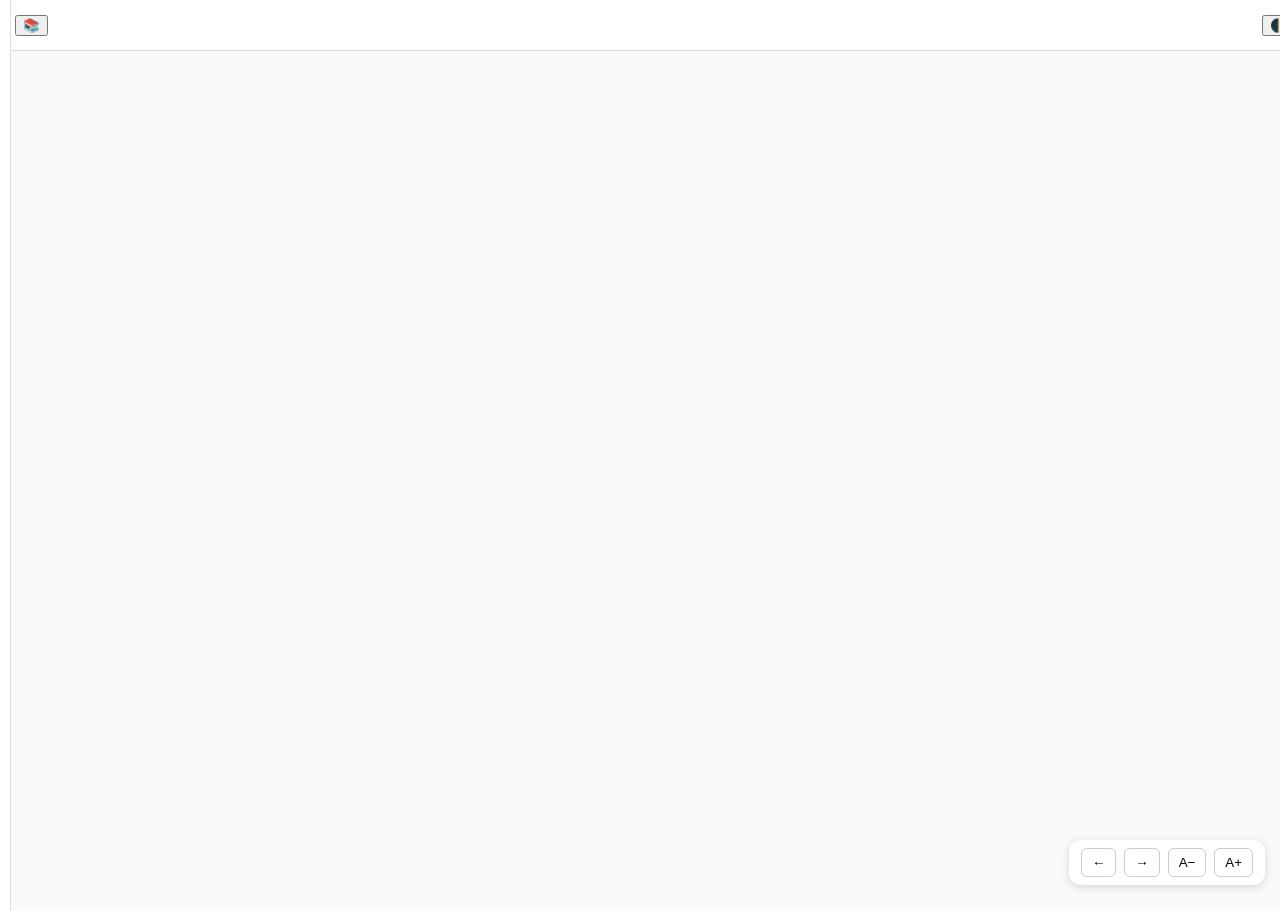
==== reader.html @ 8defcc55 "Add files via upload" ====
<!DOCTYPE html>
<html lang="en">
<head>
    <meta charset="UTF-8" />
    <title>Reader</title>
    <link rel="stylesheet" href="style.css">

    <script src="js/jszip.min.js"></script>
    <script src="js/epub.min.js"></script>

    <style>
        /* =============== Layout =============== */
        body.reader-body {
            margin: 0;
            background: var(--bg);
            color: var(--text);
            transition: 0.3s ease;
        }

        #topbar {
            position: fixed;
            top: 0;
            left: 0;
            right: 0;
            height: 50px;
            background: var(--bar);
            display: flex;
            align-items: center;
            padding: 0 15px;
            justify-content: space-between;
            border-bottom: 1px solid #ddd;
            z-index: 20;
        }

        #viewer {
            margin-top: 55px;
        }

        #tocPanel {
            position: fixed;
            left: -260px;
            top: 0;
            width: 250px;
            height: 100vh;
            background: #ffffff;
            border-right: 1px solid #ddd;
            overflow-y: auto;
            padding: 10px;
            transition: 0.3s ease;
            z-index: 30;
        }

        #tocPanel.open {
            left: 0;
        }

        #progressBar {
            height: 4px;
            background: #3b82f6;
            width: 0%;
            transition: width 0.2s ease;
        }

        /* Themes */
        :root {
            --bg: #fafafa;
            --text: #000;
            --bar: #ffffff;
        }

        body.dark {
            --bg: #1f1f1f;
            --text: #f5f5f5;
            --bar: #2a2a2a;
        }

        body.sepia {
            --bg: #f4ecd8;
            --text: #5b4636;
            --bar: #e6dbc7;
        }

        /* Controls */
        #controls {
            position: fixed;
            bottom: 15px;
            right: 15px;
            background: var(--bar);
            padding: 8px 12px;
            border-radius: 12px;
            box-shadow: 0 2px 10px rgba(0,0,0,0.15);
            display: flex;
            gap: 8px;
            z-index: 40;
        }

        .ctrl-btn {
            padding: 6px 10px;
            border-radius: 6px;
            border: 1px solid #ccc;
            cursor: pointer;
            background: #fff;
        }
    </style>

</head>

<body class="reader-body">

<div id="topbar">
    <button id="menuBtn">📚</button>
    <div id="book-title"></div>
    <button id="themeBtn">🌓</button>
</div>

<div id="progressBar"></div>

<div id="tocPanel"></div>

<div id="viewer"></div>

<div id="controls">
    <button id="prevBtn" class="ctrl-btn">←</button>
    <button id="nextBtn" class="ctrl-btn">→</button>
    <button id="fontMinus" class="ctrl-btn">A−</button>
    <button id="fontPlus" class="ctrl-btn">A+</button>
</div>

<script>
const params = new URLSearchParams(window.location.search);
const file = params.get("file");
const fileUrl = "books/" + file;

// ---- Save Keys ----
const keyPos = "reading-position-" + file;
const keyFont = "font-size-" + file;
const keyTheme = "theme-reader";

// ---- Init EPUB ----
const book = ePub(fileUrl);
const rendition = book.renderTo("viewer", {
    width: "100%",
    height: "100vh",
    flow: "paginated",
});

// ---- Load saved position ----
const saved = localStorage.getItem(keyPos);
saved ? rendition.display(saved) : rendition.display();

// ---- Load font size ----
let fontSize = localStorage.getItem(keyFont) || "100%";
rendition.themes.default({ "body": { "font-size": fontSize }});

// ---- Load theme ----
const savedTheme = localStorage.getItem(keyTheme);
if (savedTheme) document.body.className = savedTheme;

// ---- Set Title ----
book.loaded.metadata.then(meta => {
    document.getElementById("book-title").innerText = meta.title || file;
});

// ---- Save Position ----
rendition.on("relocated", loc => {
    localStorage.setItem(keyPos, loc.start.cfi);

    // progress %
    let progress = book.locations.percentageFromCfi(loc.start.cfi);
    document.getElementById("progressBar").style.width = (progress * 100) + "%";
});

// ---- Generate TOC ----
book.loaded.navigation.then(nav => {
    let toc = nav.toc;
    let tocDiv = document.getElementById("tocPanel");

    toc.forEach(ch => {
        let item = document.createElement("div");
        item.innerText = ch.label;
        item.style.padding = "8px 5px";
        item.style.cursor = "pointer";
        item.onclick = () => {
            rendition.display(ch.href);
            tocDiv.classList.remove("open");
        };
        tocDiv.appendChild(item);
    });
});

// ---- Controls ----
document.getElementById("prevBtn").onclick = () => rendition.prev();
document.getElementById("nextBtn").onclick = () => rendition.next();

document.getElementById("fontPlus").onclick = () => {
    let size = parseInt(fontSize);
    size += 10;
    fontSize = size + "%";
    rendition.themes.default({ "body": { "font-size": fontSize }});
    localStorage.setItem(keyFont, fontSize);
};

document.getElementById("fontMinus").onclick = () => {
    let size = parseInt(fontSize);
    size = Math.max(60, size - 10);
    fontSize = size + "%";
    rendition.themes.default({ "body": { "font-size": fontSize }});
    localStorage.setItem(keyFont, fontSize);
};

// ---- Theme Switch ----
document.getElementById("themeBtn").onclick = () => {
    if (document.body.classList.contains("dark")) {
        document.body.classList.remove("dark");
        document.body.classList.add("sepia");
        localStorage.setItem(keyTheme, "sepia");
    } else if (document.body.classList.contains("sepia")) {
        document.body.classList.remove("sepia");
        localStorage.setItem(keyTheme, "");
    } else {
        document.body.classList.add("dark");
        localStorage.setItem(keyTheme, "dark");
    }
};

// ---- TOC open/close ----
document.getElementById("menuBtn").onclick = () => {
    document.getElementById("tocPanel").classList.toggle("open");
};
</script>

</body>
</html>
---- style.css ----
/* === GLOBAL === */
body {
    font-family: "Inter", "Segoe UI", sans-serif;
    margin: 0;
    padding: 0;
    background: #f5f5f7;
    color: #333;
    transition: background 0.3s, color 0.3s;
}

.dark {
    background: #1c1c1e !important;
    color: #e5e5ea !important;
}

/* ========= HOME PAGE HEADER ========= */
.home-header {
    max-width: 1100px;
    margin: 25px auto 10px;
    display: flex;
    justify-content: space-between;
    align-items: center;
    padding: 0 20px;
}

.home-header h1 {
    font-size: 32px;
    font-weight: 700;
    display: flex;
    align-items: center;
    gap: 10px;
}

.header-tools {
    display: flex;
    gap: 12px;
    align-items: center;
}

/* Search box */
.search-box {
    padding: 8px 12px;
    font-size: 14px;
    border-radius: 8px;
    border: 1px solid #ccc;
    width: 180px;
}

.dark .search-box {
    background: #2c2c2e;
    border-color: #444;
    color: #e5e5ea;
}

/* Filter dropdown */
.filter-select {
    padding: 8px;
    border-radius: 8px;
    border: 1px solid #ccc;
}

.dark .filter-select {
    background: #2c2c2e;
    border-color: #444;
    color: #e5e5ea;
}

#themeToggle {
    background: none;
    border: none;
    font-size: 20px;
    cursor: pointer;
}


/* ========== BOOKSHELF GRID ========== */
.book-grid {
    max-width: 1100px;
    margin: auto;
    padding: 20px;
    display: grid;
    grid-template-columns: repeat(auto-fill, minmax(170px, 1fr));
    gap: 28px;
}


/* ========== BOOK CARD V2 (COVER FULL) ========== */
.book-card-2 {
    background: white;
    border-radius: 14px;
    overflow: hidden;
    box-shadow: 0 4px 15px rgba(0,0,0,0.08);
    transition: 0.25s;
    padding-bottom: 12px;
    cursor: pointer;
}

.dark .book-card-2 {
    background: #2c2c2e;
    box-shadow: 0 0 10px rgba(255,255,255,0.05);
}

.book-card-2:hover {
    transform: translateY(-6px);
}

/* Book cover image */
.book-cover-2 img {
    width: 100%;
    height: 220px;
    object-fit: cover;
    border-bottom: 1px solid rgba(0,0,0,0.08);
}

.dark .book-cover-2 img {
    border-bottom: 1px solid rgba(255,255,255,0.1);
}

/* Title */
.book-title-2 {
    font-size: 15px;
    font-weight: 600;
    margin: 10px 12px;
    height: 42px;
    overflow: hidden;
    text-overflow: ellipsis;
    line-height: 1.2;
}

/* Read button */
.read-btn-2 {
    display: block;
    margin: 0 12px;
    padding: 8px 0;
    background: #007aff;
    text-align: center;
    color: white;
    border-radius: 8px;
    text-decoration: none;
    font-size: 14px;
    transition: 0.2s;
}

.read-btn-2:hover {
    background: #0058d6;
}


/* ================= READER PAGE ================= */

/* Topbar */
#topbar {
    position: fixed;
    top: 0;
    left: 0;
    width: 100%;
    height: 48px;
    background: rgba(255,255,255,0.85);
    backdrop-filter: blur(10px);
    display: flex;
    align-items: center;
    justify-content: space-between;
    padding: 0 14px;
    z-index: 1000;
    border-bottom: 1px solid #ddd;
}

.dark #topbar {
    background: rgba(20,20,20,0.7);
    border-bottom: 1px solid #444;
}

#book-title {
    font-weight: 600;
    font-size: 15px;
}

#viewer {
    margin-top: 48px;
    height: calc(100vh - 48px);
    overflow: hidden;
}

/* Back button */
.back-btn {
    padding: 6px 10px;
    background: #007aff;
    color: white;
    border-radius: 6px;
    text-decoration: none;
}

.back-btn:hover {
    background: #0051c6;
}

/* Click navigation areas */
.nav-area {
    position: fixed;
    top: 48px;
    width: 50%;
    height: calc(100vh - 48px);
    z-index: 999;
    cursor: pointer;
}

#prevArea { left: 0; }
#nextArea { right: 0; }

.nav-area:hover {
    background: rgba(0,0,0,0.02);
}

.dark .nav-area:hover {
    background: rgba(255,255,255,0.05);
}
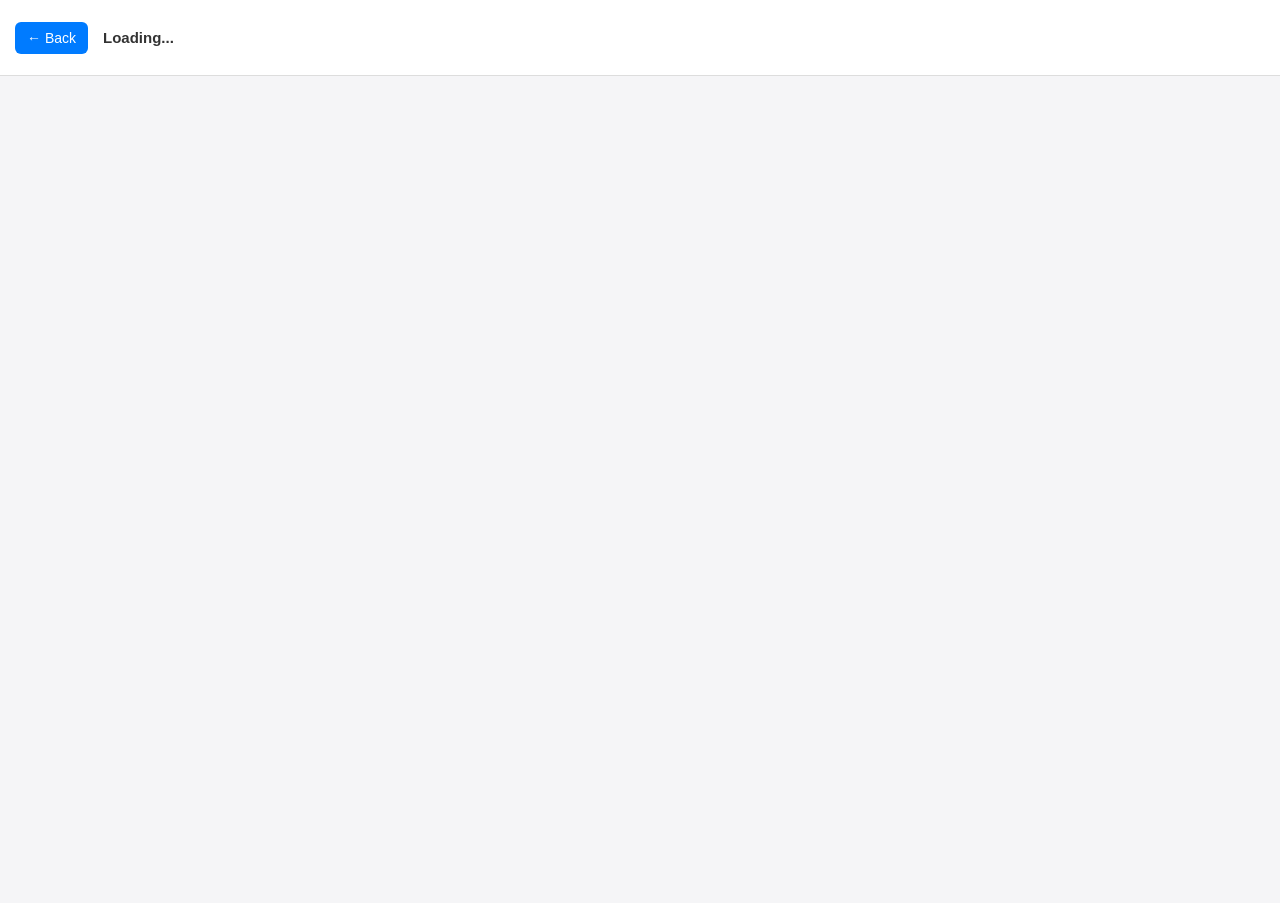
==== commit 606b7083: "Update reader.html" ====
--- a/reader.html
+++ b/reader.html
@@ -1,232 +1,133 @@
 <!DOCTYPE html>
 <html lang="en">
 <head>
-    <meta charset="UTF-8" />
-    <title>Reader</title>
-    <link rel="stylesheet" href="style.css">
+<meta charset="UTF-8">
+<title>EPUB Reader</title>
+<meta name="viewport" content="width=device-width, initial-scale=1.0">
 
-    <script src="js/jszip.min.js"></script>
-    <script src="js/epub.min.js"></script>
+<link rel="stylesheet" href="style.css">
 
-    <style>
-        /* =============== Layout =============== */
-        body.reader-body {
-            margin: 0;
-            background: var(--bg);
-            color: var(--text);
-            transition: 0.3s ease;
-        }
+<!-- EPUB.js -->
+<script src="js/jszip.min.js"></script>
+<script src="js/epub.min.js"></script>
 
-        #topbar {
-            position: fixed;
-            top: 0;
-            left: 0;
-            right: 0;
-            height: 50px;
-            background: var(--bar);
-            display: flex;
-            align-items: center;
-            padding: 0 15px;
-            justify-content: space-between;
-            border-bottom: 1px solid #ddd;
-            z-index: 20;
-        }
+<style>
+/* Reader layout */
+#viewer {
+    width: 100%;
+    height: calc(100vh - 60px);
+    margin-top: 60px;
+    overflow: hidden;
+}
 
-        #viewer {
-            margin-top: 55px;
-        }
+.reader-header {
+    position: fixed;
+    top: 0;
+    left: 0;
+    width: 100%;
+    height: 55px;
+    background: #ffffff;
+    border-bottom: 1px solid #ddd;
+    display: flex;
+    align-items: center;
+    padding: 10px 15px;
+    z-index: 20;
+}
 
-        #tocPanel {
-            position: fixed;
-            left: -260px;
-            top: 0;
-            width: 250px;
-            height: 100vh;
-            background: #ffffff;
-            border-right: 1px solid #ddd;
-            overflow-y: auto;
-            padding: 10px;
-            transition: 0.3s ease;
-            z-index: 30;
-        }
+.reader-header .back-btn {
+    padding: 8px 12px;
+    background: #007bff;
+    color: #fff;
+    border-radius: 6px;
+    text-decoration: none;
+    margin-right: 15px;
+    font-size: 14px;
+}
 
-        #tocPanel.open {
-            left: 0;
-        }
+.reader-header h2 {
+    font-size: 18px;
+    margin: 0;
+    flex: 1;
+}
 
-        #progressBar {
-            height: 4px;
-            background: #3b82f6;
-            width: 0%;
-            transition: width 0.2s ease;
-        }
-
-        /* Themes */
-        :root {
-            --bg: #fafafa;
-            --text: #000;
-            --bar: #ffffff;
-        }
-
-        body.dark {
-            --bg: #1f1f1f;
-            --text: #f5f5f5;
-            --bar: #2a2a2a;
-        }
-
-        body.sepia {
-            --bg: #f4ecd8;
-            --text: #5b4636;
-            --bar: #e6dbc7;
-        }
-
-        /* Controls */
-        #controls {
-            position: fixed;
-            bottom: 15px;
-            right: 15px;
-            background: var(--bar);
-            padding: 8px 12px;
-            border-radius: 12px;
-            box-shadow: 0 2px 10px rgba(0,0,0,0.15);
-            display: flex;
-            gap: 8px;
-            z-index: 40;
-        }
-
-        .ctrl-btn {
-            padding: 6px 10px;
-            border-radius: 6px;
-            border: 1px solid #ccc;
-            cursor: pointer;
-            background: #fff;
-        }
-    </style>
-
+#progressBar {
+    height: 3px;
+    width: 0%;
+    background: #007bff;
+}
+</style>
 </head>
 
-<body class="reader-body">
+<body>
 
-<div id="topbar">
-    <button id="menuBtn">📚</button>
-    <div id="book-title"></div>
-    <button id="themeBtn">🌓</button>
+<!-- HEADER -->
+<div class="reader-header">
+    <a class="back-btn" href="index.html">← Back</a>
+    <h2 id="book-title">Loading...</h2>
 </div>
 
 <div id="progressBar"></div>
 
-<div id="tocPanel"></div>
-
+<!-- VIEWPORT FOR EPUB -->
 <div id="viewer"></div>
 
-<div id="controls">
-    <button id="prevBtn" class="ctrl-btn">←</button>
-    <button id="nextBtn" class="ctrl-btn">→</button>
-    <button id="fontMinus" class="ctrl-btn">A−</button>
-    <button id="fontPlus" class="ctrl-btn">A+</button>
-</div>
+<script>
+// =============== READ EPUB FROM URL PARAM ===============
+const params = new URLSearchParams(window.location.search);
+const fileUrl = params.get("src");
 
-<script>
-const params = new URLSearchParams(window.location.search);
-const file = params.get("file");
-const fileUrl = "books/" + file;
+if (!fileUrl) {
+    alert("Missing 'src' parameter");
+}
 
-// ---- Save Keys ----
-const keyPos = "reading-position-" + file;
-const keyFont = "font-size-" + file;
-const keyTheme = "theme-reader";
+// Extract filename for title
+const fileName = decodeURIComponent(fileUrl.split("/").pop());
+document.getElementById("book-title").textContent = fileName;
 
-// ---- Init EPUB ----
+// Storage key for saving progress
+const saveKey = "pos_" + fileName;
+
+// =============== INIT EPUB BOOK ===============
 const book = ePub(fileUrl);
 const rendition = book.renderTo("viewer", {
     width: "100%",
-    height: "100vh",
-    flow: "paginated",
+    height: "100%",
+    flow: "paginated"
 });
 
-// ---- Load saved position ----
-const saved = localStorage.getItem(keyPos);
-saved ? rendition.display(saved) : rendition.display();
+// Load saved position
+let savedPos = localStorage.getItem(saveKey);
+rendition.display(savedPos || undefined);
 
-// ---- Load font size ----
-let fontSize = localStorage.getItem(keyFont) || "100%";
-rendition.themes.default({ "body": { "font-size": fontSize }});
+// Save reading progress
+rendition.on("relocated", (location) => {
+    localStorage.setItem(saveKey, location.start.cfi);
 
-// ---- Load theme ----
-const savedTheme = localStorage.getItem(keyTheme);
-if (savedTheme) document.body.className = savedTheme;
-
-// ---- Set Title ----
-book.loaded.metadata.then(meta => {
-    document.getElementById("book-title").innerText = meta.title || file;
+    if (book.locations.length) {
+        const percent = book.locations.percentageFromCfi(location.start.cfi);
+        document.getElementById("progressBar").style.width = (percent * 100) + "%";
+    }
 });
 
-// ---- Save Position ----
-rendition.on("relocated", loc => {
-    localStorage.setItem(keyPos, loc.start.cfi);
+// Generate locations for % bar
+book.ready.then(() => book.locations.generate(1500));
 
-    // progress %
-    let progress = book.locations.percentageFromCfi(loc.start.cfi);
-    document.getElementById("progressBar").style.width = (progress * 100) + "%";
+// =============== KEYBOARD NAV (← →) ===============
+document.addEventListener("keydown", (e) => {
+    if (e.key === "ArrowRight") rendition.next();
+    if (e.key === "ArrowLeft") rendition.prev();
 });
 
-// ---- Generate TOC ----
-book.loaded.navigation.then(nav => {
-    let toc = nav.toc;
-    let tocDiv = document.getElementById("tocPanel");
+// =============== CLICK NAV (LEFT / RIGHT SIDE) ===============
+document.getElementById("viewer").addEventListener("click", function (e) {
+    const x = e.clientX;
 
-    toc.forEach(ch => {
-        let item = document.createElement("div");
-        item.innerText = ch.label;
-        item.style.padding = "8px 5px";
-        item.style.cursor = "pointer";
-        item.onclick = () => {
-            rendition.display(ch.href);
-            tocDiv.classList.remove("open");
-        };
-        tocDiv.appendChild(item);
-    });
+    if (x > window.innerWidth * 0.6) {
+        rendition.next();     // Click right → next page
+    } else if (x < window.innerWidth * 0.4) {
+        rendition.prev();     // Click left → prev page
+    }
 });
-
-// ---- Controls ----
-document.getElementById("prevBtn").onclick = () => rendition.prev();
-document.getElementById("nextBtn").onclick = () => rendition.next();
-
-document.getElementById("fontPlus").onclick = () => {
-    let size = parseInt(fontSize);
-    size += 10;
-    fontSize = size + "%";
-    rendition.themes.default({ "body": { "font-size": fontSize }});
-    localStorage.setItem(keyFont, fontSize);
-};
-
-document.getElementById("fontMinus").onclick = () => {
-    let size = parseInt(fontSize);
-    size = Math.max(60, size - 10);
-    fontSize = size + "%";
-    rendition.themes.default({ "body": { "font-size": fontSize }});
-    localStorage.setItem(keyFont, fontSize);
-};
-
-// ---- Theme Switch ----
-document.getElementById("themeBtn").onclick = () => {
-    if (document.body.classList.contains("dark")) {
-        document.body.classList.remove("dark");
-        document.body.classList.add("sepia");
-        localStorage.setItem(keyTheme, "sepia");
-    } else if (document.body.classList.contains("sepia")) {
-        document.body.classList.remove("sepia");
-        localStorage.setItem(keyTheme, "");
-    } else {
-        document.body.classList.add("dark");
-        localStorage.setItem(keyTheme, "dark");
-    }
-};
-
-// ---- TOC open/close ----
-document.getElementById("menuBtn").onclick = () => {
-    document.getElementById("tocPanel").classList.toggle("open");
-};
 </script>
 
 </body>
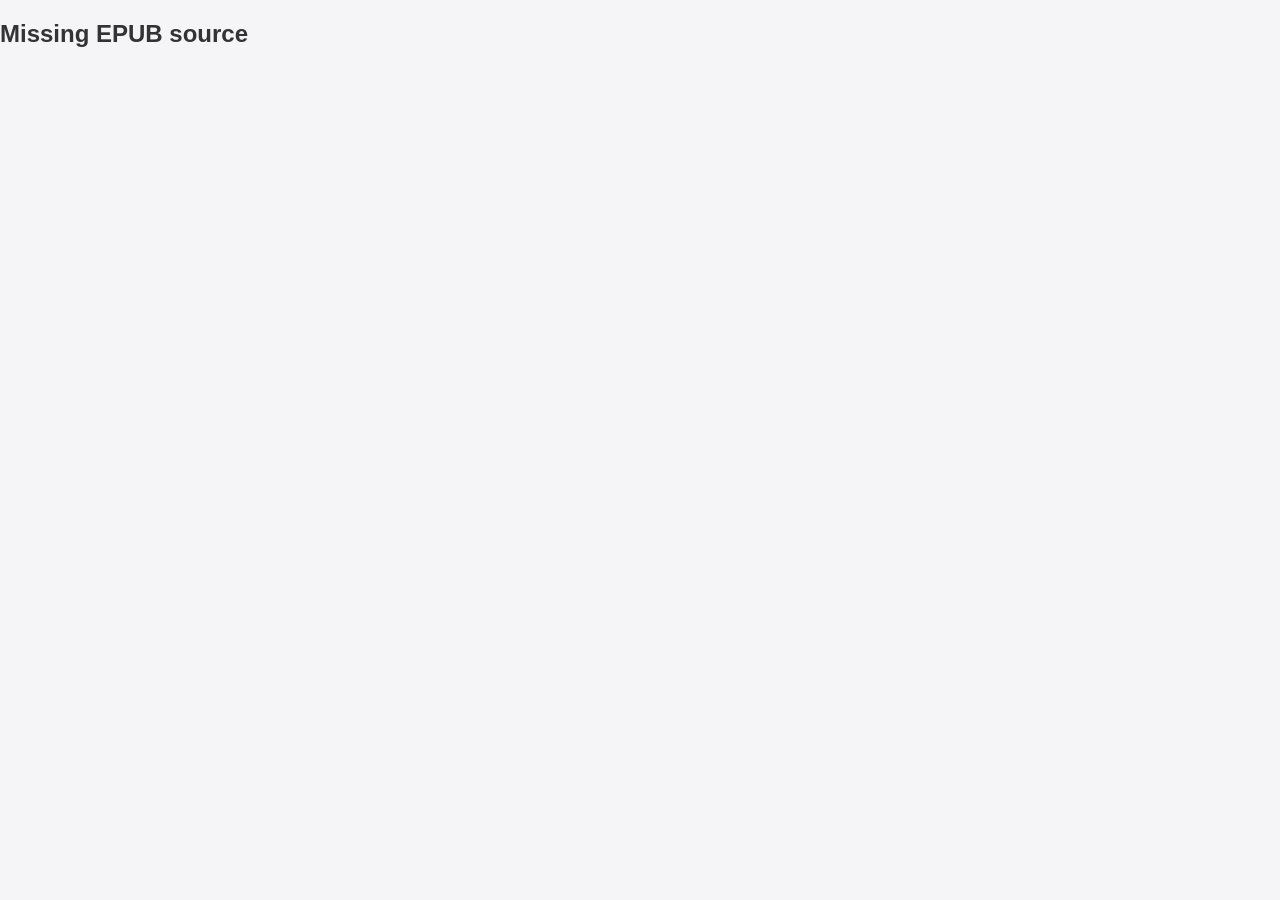
==== commit 5a471aa4: "Update reader.html" ====
--- a/reader.html
+++ b/reader.html
@@ -7,19 +7,16 @@
 
 <link rel="stylesheet" href="style.css">
 
-<!-- EPUB.js -->
 <script src="js/jszip.min.js"></script>
 <script src="js/epub.min.js"></script>
 
 <style>
-/* Reader layout */
-#viewer {
-    width: 100%;
-    height: calc(100vh - 60px);
-    margin-top: 60px;
+body {
+    margin: 0;
     overflow: hidden;
 }
 
+/* Top header */
 .reader-header {
     position: fixed;
     top: 0;
@@ -31,7 +28,7 @@
     display: flex;
     align-items: center;
     padding: 10px 15px;
-    z-index: 20;
+    z-index: 10;
 }
 
 .reader-header .back-btn {
@@ -44,23 +41,44 @@
     font-size: 14px;
 }
 
-.reader-header h2 {
-    font-size: 18px;
-    margin: 0;
-    flex: 1;
-}
-
 #progressBar {
     height: 3px;
     width: 0%;
     background: #007bff;
+    margin-top: 55px;
+}
+
+/* AREA DISPLAY EPUB */
+#viewer {
+    position: fixed;
+    top: 58px;
+    left: 0;
+    width: 100%;
+    height: calc(100vh - 58px);
+    overflow: hidden;
+    background: #fdfdfd;
+}
+
+/* Invisible click zones */
+.nav-area {
+    position: fixed;
+    top: 58px;
+    width: 50%;
+    height: calc(100vh - 58px);
+    z-index: 15;
+}
+
+#prevArea { left: 0; }
+#nextArea { right: 0; }
+
+#prevArea:hover, #nextArea:hover {
+    background: rgba(0,0,0,0.02);
 }
 </style>
 </head>
 
 <body>
 
-<!-- HEADER -->
 <div class="reader-header">
     <a class="back-btn" href="index.html">← Back</a>
     <h2 id="book-title">Loading...</h2>
@@ -68,65 +86,68 @@
 
 <div id="progressBar"></div>
 
-<!-- VIEWPORT FOR EPUB -->
 <div id="viewer"></div>
 
+<div id="prevArea" class="nav-area"></div>
+<div id="nextArea" class="nav-area"></div>
+
 <script>
-// =============== READ EPUB FROM URL PARAM ===============
+/* -------------------------
+   LOAD EPUB SOURCE
+-------------------------- */
 const params = new URLSearchParams(window.location.search);
 const fileUrl = params.get("src");
 
 if (!fileUrl) {
-    alert("Missing 'src' parameter");
+    document.body.innerHTML = "<h2>Missing EPUB source</h2>";
+    throw new Error("Missing src param");
 }
 
-// Extract filename for title
 const fileName = decodeURIComponent(fileUrl.split("/").pop());
 document.getElementById("book-title").textContent = fileName;
 
-// Storage key for saving progress
 const saveKey = "pos_" + fileName;
 
-// =============== INIT EPUB BOOK ===============
+/* -------------------------
+   INIT EPUB
+-------------------------- */
 const book = ePub(fileUrl);
+
 const rendition = book.renderTo("viewer", {
     width: "100%",
     height: "100%",
-    flow: "paginated"
+    spread: "auto",
+    flow: "paginated",
+    allowScriptedContent: true
 });
 
-// Load saved position
-let savedPos = localStorage.getItem(saveKey);
-rendition.display(savedPos || undefined);
+/* Restore last position */
+let saved = localStorage.getItem(saveKey);
+rendition.display(saved || undefined);
 
-// Save reading progress
-rendition.on("relocated", (location) => {
-    localStorage.setItem(saveKey, location.start.cfi);
+/* Save progress */
+rendition.on("relocated", (loc) => {
+    localStorage.setItem(saveKey, loc.start.cfi);
 
     if (book.locations.length) {
-        const percent = book.locations.percentageFromCfi(location.start.cfi);
-        document.getElementById("progressBar").style.width = (percent * 100) + "%";
+        let pct = book.locations.percentageFromCfi(loc.start.cfi);
+        document.getElementById("progressBar").style.width = (pct * 100) + "%";
     }
 });
 
-// Generate locations for % bar
+/* Generate locations */
 book.ready.then(() => book.locations.generate(1500));
 
-// =============== KEYBOARD NAV (← →) ===============
+/* -------------------------
+   PAGE NAVIGATION
+-------------------------- */
+document.getElementById("prevArea").onclick = () => rendition.prev();
+document.getElementById("nextArea").onclick = () => rendition.next();
+
+/* Keyboard arrows */
 document.addEventListener("keydown", (e) => {
     if (e.key === "ArrowRight") rendition.next();
     if (e.key === "ArrowLeft") rendition.prev();
-});
-
-// =============== CLICK NAV (LEFT / RIGHT SIDE) ===============
-document.getElementById("viewer").addEventListener("click", function (e) {
-    const x = e.clientX;
-
-    if (x > window.innerWidth * 0.6) {
-        rendition.next();     // Click right → next page
-    } else if (x < window.innerWidth * 0.4) {
-        rendition.prev();     // Click left → prev page
-    }
 });
 </script>
 
--- a/style.css
+++ b/style.css
@@ -1,11 +1,13 @@
-/* === GLOBAL === */
+/* =========================================================
+   GLOBAL
+========================================================= */
 body {
     font-family: "Inter", "Segoe UI", sans-serif;
     margin: 0;
     padding: 0;
     background: #f5f5f7;
     color: #333;
-    transition: background 0.3s, color 0.3s;
+    transition: background 0.3s ease, color 0.3s ease;
 }
 
 .dark {
@@ -13,7 +15,18 @@
     color: #e5e5ea !important;
 }
 
-/* ========= HOME PAGE HEADER ========= */
+img { user-select: none; }
+
+.loading, .error {
+    text-align: center;
+    padding: 40px;
+    font-size: 18px;
+    opacity: 0.8;
+}
+
+/* =========================================================
+   HOME PAGE HEADER
+========================================================= */
 .home-header {
     max-width: 1100px;
     margin: 25px auto 10px;
@@ -37,7 +50,7 @@
     align-items: center;
 }
 
-/* Search box */
+/* Search */
 .search-box {
     padding: 8px 12px;
     font-size: 14px;
@@ -52,19 +65,6 @@
     color: #e5e5ea;
 }
 
-/* Filter dropdown */
-.filter-select {
-    padding: 8px;
-    border-radius: 8px;
-    border: 1px solid #ccc;
-}
-
-.dark .filter-select {
-    background: #2c2c2e;
-    border-color: #444;
-    color: #e5e5ea;
-}
-
 #themeToggle {
     background: none;
     border: none;
@@ -72,48 +72,51 @@
     cursor: pointer;
 }
 
-
-/* ========== BOOKSHELF GRID ========== */
+/* =========================================================
+   BOOK GRID
+========================================================= */
 .book-grid {
     max-width: 1100px;
     margin: auto;
     padding: 20px;
     display: grid;
-    grid-template-columns: repeat(auto-fill, minmax(170px, 1fr));
+    grid-template-columns: repeat(auto-fill, minmax(172px, 1fr));
     gap: 28px;
 }
 
-
-/* ========== BOOK CARD V2 (COVER FULL) ========== */
+/* =========================================================
+   BOOK CARD (V2)
+========================================================= */
 .book-card-2 {
     background: white;
     border-radius: 14px;
     overflow: hidden;
-    box-shadow: 0 4px 15px rgba(0,0,0,0.08);
-    transition: 0.25s;
+    box-shadow: 0 4px 16px rgba(0,0,0,0.08);
+    transition: transform 0.25s, box-shadow 0.25s;
+    cursor: pointer;
     padding-bottom: 12px;
-    cursor: pointer;
 }
 
 .dark .book-card-2 {
     background: #2c2c2e;
-    box-shadow: 0 0 10px rgba(255,255,255,0.05);
+    box-shadow: 0 0 12px rgba(255,255,255,0.04);
 }
 
 .book-card-2:hover {
     transform: translateY(-6px);
-}
-
-/* Book cover image */
+    box-shadow: 0 10px 20px rgba(0,0,0,0.18);
+}
+
+/* Cover */
 .book-cover-2 img {
     width: 100%;
-    height: 220px;
+    height: 230px;
     object-fit: cover;
     border-bottom: 1px solid rgba(0,0,0,0.08);
 }
 
 .dark .book-cover-2 img {
-    border-bottom: 1px solid rgba(255,255,255,0.1);
+    border-bottom: 1px solid rgba(255,255,255,0.08);
 }
 
 /* Title */
@@ -121,13 +124,13 @@
     font-size: 15px;
     font-weight: 600;
     margin: 10px 12px;
-    height: 42px;
+    height: 44px;
     overflow: hidden;
     text-overflow: ellipsis;
-    line-height: 1.2;
-}
-
-/* Read button */
+    line-height: 1.3;
+}
+
+/* Read Button */
 .read-btn-2 {
     display: block;
     margin: 0 12px;
@@ -138,18 +141,20 @@
     border-radius: 8px;
     text-decoration: none;
     font-size: 14px;
-    transition: 0.2s;
+    transition: 0.15s;
 }
 
 .read-btn-2:hover {
-    background: #0058d6;
-}
-
-
-/* ================= READER PAGE ================= */
-
-/* Topbar */
-#topbar {
+    background: #005fdb;
+}
+
+/* =========================================================
+   READER PAGE
+========================================================= */
+
+/* Top Bar */
+#topbar,
+.reader-header {
     position: fixed;
     top: 0;
     left: 0;
@@ -159,31 +164,27 @@
     backdrop-filter: blur(10px);
     display: flex;
     align-items: center;
-    justify-content: space-between;
     padding: 0 14px;
-    z-index: 1000;
+    z-index: 999;
     border-bottom: 1px solid #ddd;
 }
 
-.dark #topbar {
-    background: rgba(20,20,20,0.7);
-    border-bottom: 1px solid #444;
-}
-
-#book-title {
+.dark #topbar,
+.dark .reader-header {
+    background: rgba(20,20,20,0.8);
+    border-bottom-color: #444;
+}
+
+.reader-header h2 {
+    font-size: 16px;
     font-weight: 600;
-    font-size: 15px;
-}
-
-#viewer {
-    margin-top: 48px;
-    height: calc(100vh - 48px);
-    overflow: hidden;
+    margin: 0;
+    flex: 1;
 }
 
 /* Back button */
 .back-btn {
-    padding: 6px 10px;
+    padding: 7px 12px;
     background: #007aff;
     color: white;
     border-radius: 6px;
@@ -191,16 +192,33 @@
 }
 
 .back-btn:hover {
-    background: #0051c6;
-}
-
-/* Click navigation areas */
+    background: #005fd4;
+}
+
+/* Reader viewport */
+#viewer {
+    margin-top: 55px;
+    height: calc(100vh - 55px);
+    overflow: hidden;
+}
+
+/* Progress bar */
+#progressBar {
+    position: fixed;
+    top: 48px;
+    left: 0;
+    height: 3px;
+    width: 0%;
+    background: #007aff;
+}
+
+/* Click navigation zones */
 .nav-area {
     position: fixed;
-    top: 48px;
+    top: 55px;
     width: 50%;
-    height: calc(100vh - 48px);
-    z-index: 999;
+    height: calc(100vh - 55px);
+    z-index: 50;
     cursor: pointer;
 }
 
@@ -208,9 +226,9 @@
 #nextArea { right: 0; }
 
 .nav-area:hover {
-    background: rgba(0,0,0,0.02);
+    background: rgba(0,0,0,0.03);
 }
 
 .dark .nav-area:hover {
-    background: rgba(255,255,255,0.05);
-}
+    background: rgba(255,255,255,0.04);
+}
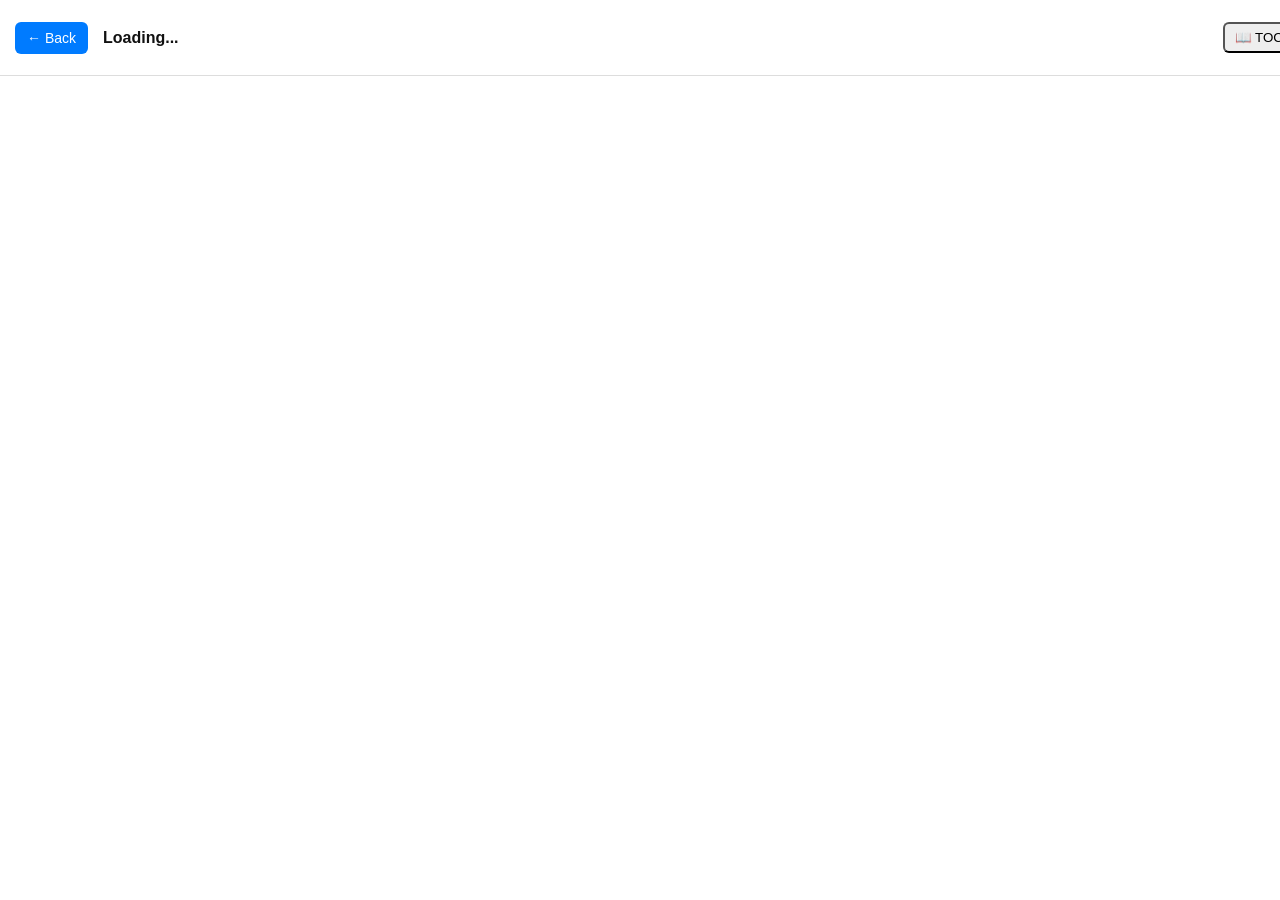
==== commit 4114afba: "Update reader.html" ====
--- a/reader.html
+++ b/reader.html
@@ -11,27 +11,46 @@
 <script src="js/epub.min.js"></script>
 
 <style>
+/* ------------------- THEME ------------------- */
+:root {
+    --bg: #ffffff;
+    --text: #111;
+    --header-bg: #fff;
+    --header-border: #ddd;
+    --nav-hover: rgba(0,0,0,0.04);
+}
+
+body.dark {
+    --bg: #1c1c1e;
+    --text: #e5e5ea;
+    --header-bg: #2c2c2e;
+    --header-border: #444;
+    --nav-hover: rgba(255,255,255,0.05);
+}
+
 body {
     margin: 0;
     overflow: hidden;
-}
-
-/* Top header */
+    background: var(--bg);
+    color: var(--text);
+}
+
+/* ------------------- HEADER ------------------- */
 .reader-header {
     position: fixed;
     top: 0;
     left: 0;
     width: 100%;
     height: 55px;
-    background: #ffffff;
-    border-bottom: 1px solid #ddd;
+    background: var(--header-bg);
+    border-bottom: 1px solid var(--header-border);
     display: flex;
     align-items: center;
     padding: 10px 15px;
-    z-index: 10;
-}
-
-.reader-header .back-btn {
+    z-index: 20;
+}
+
+.back-btn {
     padding: 8px 12px;
     background: #007bff;
     color: #fff;
@@ -41,6 +60,19 @@
     font-size: 14px;
 }
 
+.header-btn {
+    padding: 6px 10px;
+    background: #eee;
+    border-radius: 6px;
+    margin-left: 10px;
+    cursor: pointer;
+}
+body.dark .header-btn {
+    background: #3a3a3c;
+    color: #e5e5ea;
+}
+
+/* ------------------- PROGRESS BAR ------------------- */
 #progressBar {
     height: 3px;
     width: 0%;
@@ -48,7 +80,7 @@
     margin-top: 55px;
 }
 
-/* AREA DISPLAY EPUB */
+/* ------------------- VIEWER ------------------- */
 #viewer {
     position: fixed;
     top: 58px;
@@ -56,10 +88,10 @@
     width: 100%;
     height: calc(100vh - 58px);
     overflow: hidden;
-    background: #fdfdfd;
-}
-
-/* Invisible click zones */
+    background: var(--bg);
+}
+
+/* ------------------- CLICK NAVIGATION ------------------- */
 .nav-area {
     position: fixed;
     top: 58px;
@@ -67,50 +99,89 @@
     height: calc(100vh - 58px);
     z-index: 15;
 }
-
 #prevArea { left: 0; }
 #nextArea { right: 0; }
 
-#prevArea:hover, #nextArea:hover {
-    background: rgba(0,0,0,0.02);
+.nav-area:hover {
+    background: var(--nav-hover);
+}
+
+/* ------------------- TOC DRAWER ------------------- */
+#tocDrawer {
+    position: fixed;
+    top: 0;
+    left: -300px;
+    width: 260px;
+    height: 100vh;
+    background: var(--header-bg);
+    border-right: 1px solid var(--header-border);
+    padding: 15px;
+    transition: 0.25s;
+    z-index: 30;
+    overflow-y: auto;
+}
+
+#tocDrawer.open {
+    left: 0;
+}
+
+.toc-item {
+    padding: 8px 5px;
+    border-radius: 6px;
+    cursor: pointer;
+}
+.toc-item:hover {
+    background: var(--nav-hover);
+}
+
+.toc-current {
+    background: #007bff !important;
+    color: white !important;
 }
 </style>
 </head>
 
 <body>
 
+<!-- TOC DRAWER -->
+<div id="tocDrawer">
+    <h3>📖 Contents</h3>
+    <div id="tocList">Loading...</div>
+</div>
+
+<!-- HEADER -->
 <div class="reader-header">
     <a class="back-btn" href="index.html">← Back</a>
-    <h2 id="book-title">Loading...</h2>
+    <h2 id="book-title" style="flex:1;">Loading...</h2>
+
+    <button id="tocBtn" class="header-btn">📖 TOC</button>
 </div>
 
 <div id="progressBar"></div>
 
+<!-- READER VIEW -->
 <div id="viewer"></div>
 
 <div id="prevArea" class="nav-area"></div>
 <div id="nextArea" class="nav-area"></div>
 
 <script>
-/* -------------------------
-   LOAD EPUB SOURCE
--------------------------- */
+/* APPLY THEME FROM INDEX PAGE */
+if (localStorage.getItem("theme") === "dark") {
+    document.body.classList.add("dark");
+}
+
+/* LOAD EPUB */
 const params = new URLSearchParams(window.location.search);
 const fileUrl = params.get("src");
 
-if (!fileUrl) {
-    document.body.innerHTML = "<h2>Missing EPUB source</h2>";
-    throw new Error("Missing src param");
-}
+if (!fileUrl) alert("Missing src parameter");
 
 const fileName = decodeURIComponent(fileUrl.split("/").pop());
 document.getElementById("book-title").textContent = fileName;
 
 const saveKey = "pos_" + fileName;
 
-/* -------------------------
-   INIT EPUB
--------------------------- */
 const book = ePub(fileUrl);
 
 const rendition = book.renderTo("viewer", {
@@ -121,11 +192,10 @@
     allowScriptedContent: true
 });
 
-/* Restore last position */
 let saved = localStorage.getItem(saveKey);
 rendition.display(saved || undefined);
 
-/* Save progress */
+/* SAVE PROGRESS */
 rendition.on("relocated", (loc) => {
     localStorage.setItem(saveKey, loc.start.cfi);
 
@@ -133,18 +203,55 @@
         let pct = book.locations.percentageFromCfi(loc.start.cfi);
         document.getElementById("progressBar").style.width = (pct * 100) + "%";
     }
-});
-
-/* Generate locations */
+
+    updateTOCHighlight(loc.start.cfi);
+});
+
+/* GENERATE LOCATIONS */
 book.ready.then(() => book.locations.generate(1500));
 
-/* -------------------------
-   PAGE NAVIGATION
--------------------------- */
+/* -------------------------- TOC LOADER -------------------------- */
+book.loaded.navigation.then(nav => {
+    const toc = nav.toc;
+    const tocList = document.getElementById("tocList");
+
+    tocList.innerHTML = "";
+
+    toc.forEach(item => {
+        let div = document.createElement("div");
+        div.className = "toc-item";
+        div.textContent = item.label;
+        div.dataset.href = item.href;
+
+        div.onclick = () => {
+            rendition.display(item.href);
+            toggleTOC(false);
+        };
+
+        tocList.appendChild(div);
+    });
+});
+
+/* Highlight current TOC item */
+function updateTOCHighlight(cfi) {
+    const items = document.querySelectorAll(".toc-item");
+    items.forEach(el => el.classList.remove("toc-current"));
+}
+
+/* -------------------------- TOC TOGGLE -------------------------- */
+function toggleTOC(forceState) {
+    const drawer = document.getElementById("tocDrawer");
+    if (forceState === true) drawer.classList.add("open");
+    else if (forceState === false) drawer.classList.remove("open");
+    else drawer.classList.toggle("open");
+}
+
+document.getElementById("tocBtn").onclick = () => toggleTOC();
+
+/* -------------------------- PAGE NAVIGATION -------------------------- */
 document.getElementById("prevArea").onclick = () => rendition.prev();
 document.getElementById("nextArea").onclick = () => rendition.next();
 
-/* Keyboard arrows */
 document.addEventListener("keydown", (e) => {
     if (e.key === "ArrowRight") rendition.next();
     if (e.key === "ArrowLeft") rendition.prev();
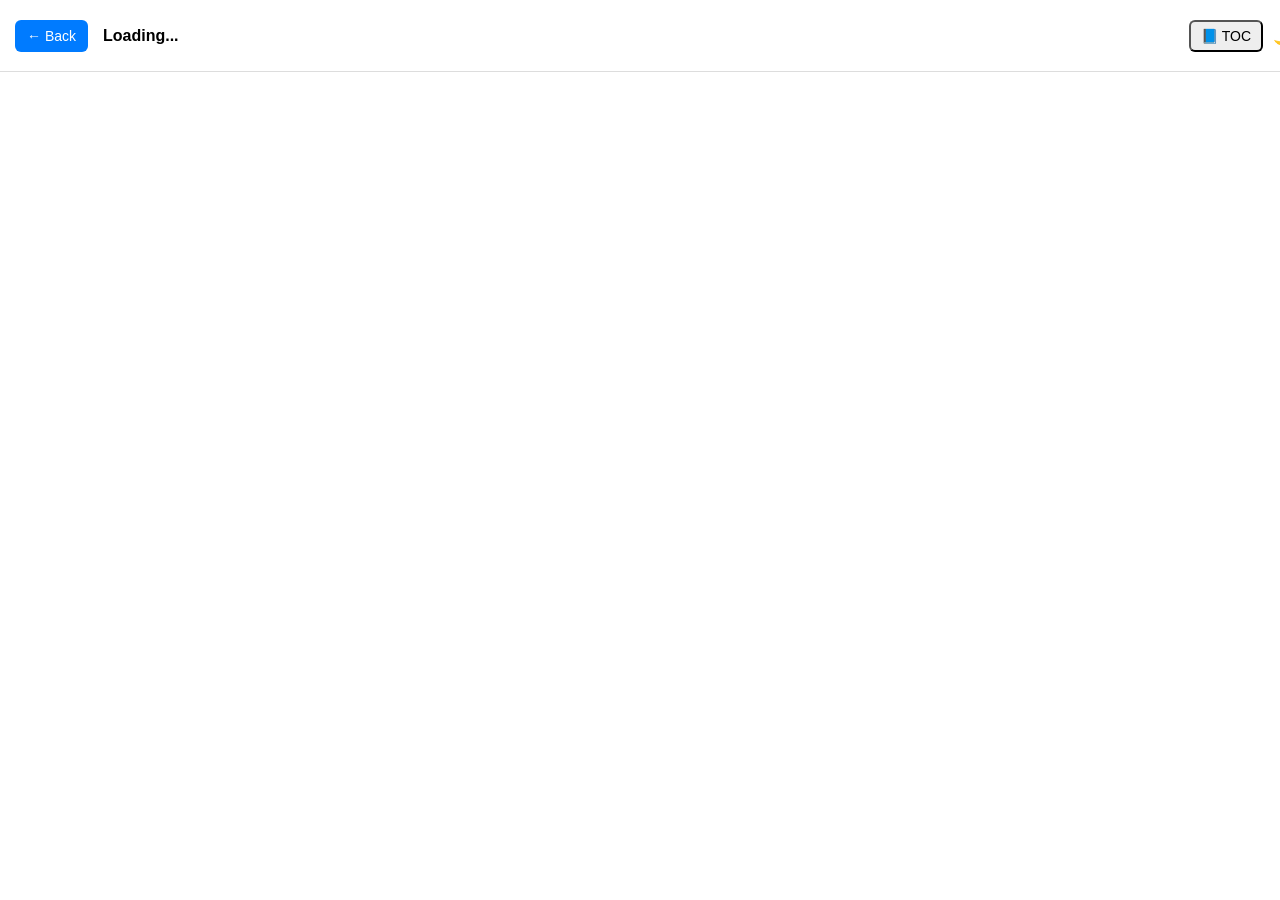
==== commit eb151ebf: "Update reader.html" ====
--- a/reader.html
+++ b/reader.html
@@ -7,46 +7,35 @@
 
 <link rel="stylesheet" href="style.css">
 
+<!-- EPUB.js -->
 <script src="js/jszip.min.js"></script>
 <script src="js/epub.min.js"></script>
 
 <style>
-/* ------------------- THEME ------------------- */
-:root {
-    --bg: #ffffff;
-    --text: #111;
-    --header-bg: #fff;
-    --header-border: #ddd;
-    --nav-hover: rgba(0,0,0,0.04);
-}
-
-body.dark {
-    --bg: #1c1c1e;
-    --text: #e5e5ea;
-    --header-bg: #2c2c2e;
-    --header-border: #444;
-    --nav-hover: rgba(255,255,255,0.05);
-}
-
+
+/* ===================== GLOBAL ====================== */
 body {
     margin: 0;
-    overflow: hidden;
-    background: var(--bg);
-    color: var(--text);
-}
-
-/* ------------------- HEADER ------------------- */
+    padding: 0;
+    font-family: "Inter", sans-serif;
+    background: var(--bg, #ffffff);
+    color: var(--text, #000000);
+    transition: background 0.3s;
+}
+
+/* ===================== HEADER ====================== */
 .reader-header {
     position: fixed;
     top: 0;
     left: 0;
     width: 100%;
     height: 55px;
-    background: var(--header-bg);
-    border-bottom: 1px solid var(--header-border);
+    background: var(--header-bg, #ffffff);
+    color: var(--text);
+    border-bottom: 1px solid #ddd;
     display: flex;
     align-items: center;
-    padding: 10px 15px;
+    padding: 8px 15px;
     z-index: 20;
 }
 
@@ -56,205 +45,222 @@
     color: #fff;
     border-radius: 6px;
     text-decoration: none;
+    font-size: 14px;
     margin-right: 15px;
+}
+
+.dark .reader-header {
+    background: #1c1c1e;
+    border-bottom: 1px solid #444;
+}
+
+#book-title {
+    flex: 1;
+    font-size: 16px;
+    font-weight: 600;
+}
+
+/* TOC button */
+#tocBtn {
+    padding: 6px 10px;
+    border-radius: 6px;
+    background: #eee;
+    cursor: pointer;
     font-size: 14px;
 }
-
-.header-btn {
-    padding: 6px 10px;
-    background: #eee;
-    border-radius: 6px;
+.dark #tocBtn {
+    background: #333;
+    color: #fff;
+}
+
+/* DARK MODE BUTTON */
+#darkModeToggle {
     margin-left: 10px;
     cursor: pointer;
-}
-body.dark .header-btn {
-    background: #3a3a3c;
-    color: #e5e5ea;
-}
-
-/* ------------------- PROGRESS BAR ------------------- */
-#progressBar {
-    height: 3px;
-    width: 0%;
-    background: #007bff;
-    margin-top: 55px;
-}
-
-/* ------------------- VIEWER ------------------- */
+    font-size: 18px;
+}
+
+/* ===================== TOC PANEL ====================== */
+#tocPanel {
+    position: fixed;
+    right: -300px;
+    top: 55px;
+    width: 260px;
+    height: calc(100vh - 55px);
+    overflow-y: auto;
+    background: var(--header-bg, #fff);
+    border-left: 1px solid #ccc;
+    transition: 0.3s;
+    padding: 10px;
+    z-index: 30;
+}
+
+.dark #tocPanel {
+    background: #1c1c1e;
+    border-left: 1px solid #444;
+}
+
+/* ===================== VIEWER ====================== */
 #viewer {
     position: fixed;
-    top: 58px;
+    top: 55px;
     left: 0;
     width: 100%;
-    height: calc(100vh - 58px);
+    height: calc(var(--vh, 1vh) * 100 - 55px); /* <-- MOBILE FIX */
     overflow: hidden;
-    background: var(--bg);
-}
-
-/* ------------------- CLICK NAVIGATION ------------------- */
+    background: var(--bg, #ffffff);
+}
+
+.dark {
+    --bg: #1c1c1e;
+    --text: #e5e5ea;
+    --header-bg: #2c2c2e;
+}
+
+/* Navigation click zones */
 .nav-area {
     position: fixed;
-    top: 58px;
+    top: 55px;
     width: 50%;
-    height: calc(100vh - 58px);
-    z-index: 15;
-}
+    height: calc(100vh - 55px);
+    z-index: 10;
+}
+
 #prevArea { left: 0; }
 #nextArea { right: 0; }
 
-.nav-area:hover {
-    background: var(--nav-hover);
-}
-
-/* ------------------- TOC DRAWER ------------------- */
-#tocDrawer {
-    position: fixed;
-    top: 0;
-    left: -300px;
-    width: 260px;
-    height: 100vh;
-    background: var(--header-bg);
-    border-right: 1px solid var(--header-border);
-    padding: 15px;
-    transition: 0.25s;
-    z-index: 30;
-    overflow-y: auto;
-}
-
-#tocDrawer.open {
-    left: 0;
-}
-
-.toc-item {
-    padding: 8px 5px;
-    border-radius: 6px;
-    cursor: pointer;
-}
-.toc-item:hover {
-    background: var(--nav-hover);
-}
-
-.toc-current {
-    background: #007bff !important;
-    color: white !important;
-}
 </style>
 </head>
 
 <body>
 
-<!-- TOC DRAWER -->
-<div id="tocDrawer">
-    <h3>📖 Contents</h3>
-    <div id="tocList">Loading...</div>
-</div>
-
-<!-- HEADER -->
+<!-- ===================== HEADER ====================== -->
 <div class="reader-header">
     <a class="back-btn" href="index.html">← Back</a>
-    <h2 id="book-title" style="flex:1;">Loading...</h2>
-
-    <button id="tocBtn" class="header-btn">📖 TOC</button>
+    <div id="book-title">Loading...</div>
+
+    <button id="tocBtn">📘 TOC</button>
+    <span id="darkModeToggle">🌙</span>
 </div>
 
-<div id="progressBar"></div>
-
-<!-- READER VIEW -->
+<!-- ===================== TOC PANEL ====================== -->
+<div id="tocPanel"></div>
+
+<!-- ===================== VIEWPORT ====================== -->
 <div id="viewer"></div>
 
+<!-- NAVIGATION ZONES -->
 <div id="prevArea" class="nav-area"></div>
 <div id="nextArea" class="nav-area"></div>
 
 <script>
-/* APPLY THEME FROM INDEX PAGE */
-if (localStorage.getItem("theme") === "dark") {
-    document.body.classList.add("dark");
-}
-
-/* LOAD EPUB */
+/* ===========================================================
+    MOBILE VIEWPORT FIX (100vh bug)
+=========================================================== */
+function updateVH() {
+    document.documentElement.style.setProperty("--vh", (window.innerHeight * 0.01) + "px");
+}
+updateVH();
+window.addEventListener("resize", updateVH);
+window.addEventListener("orientationchange", updateVH);
+
+/* ===========================================================
+    LOAD EPUB FILE
+=========================================================== */
 const params = new URLSearchParams(window.location.search);
 const fileUrl = params.get("src");
 
-if (!fileUrl) alert("Missing src parameter");
+if (!fileUrl) alert("Missing 'src' parameter");
 
 const fileName = decodeURIComponent(fileUrl.split("/").pop());
 document.getElementById("book-title").textContent = fileName;
 
+// Storage key for bookmark
 const saveKey = "pos_" + fileName;
 
 const book = ePub(fileUrl);
 
 const rendition = book.renderTo("viewer", {
+    flow: "paginated",
     width: "100%",
-    height: "100%",
-    spread: "auto",
-    flow: "paginated",
-    allowScriptedContent: true
-});
-
+    height: "100%"
+});
+
+// Load saved position
 let saved = localStorage.getItem(saveKey);
 rendition.display(saved || undefined);
 
-/* SAVE PROGRESS */
-rendition.on("relocated", (loc) => {
+// Save each movement
+rendition.on("relocated", function (loc) {
     localStorage.setItem(saveKey, loc.start.cfi);
-
-    if (book.locations.length) {
-        let pct = book.locations.percentageFromCfi(loc.start.cfi);
-        document.getElementById("progressBar").style.width = (pct * 100) + "%";
-    }
-
-    updateTOCHighlight(loc.start.cfi);
-});
-
-/* GENERATE LOCATIONS */
-book.ready.then(() => book.locations.generate(1500));
-
-/* -------------------------- TOC LOADER -------------------------- */
-book.loaded.navigation.then(nav => {
-    const toc = nav.toc;
-    const tocList = document.getElementById("tocList");
-
-    tocList.innerHTML = "";
-
-    toc.forEach(item => {
+});
+
+/* ===========================================================
+    TOC PANEL
+=========================================================== */
+book.ready.then(() => {
+    return book.loaded.navigation;
+}).then(toc => {
+    const panel = document.getElementById("tocPanel");
+    panel.innerHTML = "";
+
+    toc.toc.forEach(ch => {
         let div = document.createElement("div");
-        div.className = "toc-item";
-        div.textContent = item.label;
-        div.dataset.href = item.href;
+        div.style.padding = "6px 0";
+        div.style.cursor = "pointer";
+        div.textContent = ch.label;
 
         div.onclick = () => {
-            rendition.display(item.href);
-            toggleTOC(false);
+            rendition.display(ch.href);
+            panel.style.right = "-300px";
         };
 
-        tocList.appendChild(div);
+        panel.appendChild(div);
     });
 });
 
-/* Highlight current TOC item */
-function updateTOCHighlight(cfi) {
-    const items = document.querySelectorAll(".toc-item");
-    items.forEach(el => el.classList.remove("toc-current"));
-}
-
-/* -------------------------- TOC TOGGLE -------------------------- */
-function toggleTOC(forceState) {
-    const drawer = document.getElementById("tocDrawer");
-    if (forceState === true) drawer.classList.add("open");
-    else if (forceState === false) drawer.classList.remove("open");
-    else drawer.classList.toggle("open");
-}
-
-document.getElementById("tocBtn").onclick = () => toggleTOC();
-
-/* -------------------------- PAGE NAVIGATION -------------------------- */
+// TOC Toggle
+document.getElementById("tocBtn").onclick = () => {
+    const panel = document.getElementById("tocPanel");
+    panel.style.right = panel.style.right === "0px" ? "-300px" : "0px";
+};
+
+/* ===========================================================
+    DARK MODE
+=========================================================== */
+document.getElementById("darkModeToggle").onclick = () => {
+    document.body.classList.toggle("dark");
+
+    // apply dark mode inside EPUB iframe
+    try {
+        const contents = rendition.getContents();
+        contents.forEach(c => {
+            c.addStylesheetRules({
+                "body": { "background": "#1c1c1e", "color": "#e5e5ea" }
+            });
+        });
+    } catch(e){}
+};
+
+/* ===========================================================
+    CLICK NAVIGATION
+=========================================================== */
 document.getElementById("prevArea").onclick = () => rendition.prev();
 document.getElementById("nextArea").onclick = () => rendition.next();
 
-document.addEventListener("keydown", (e) => {
-    if (e.key === "ArrowRight") rendition.next();
-    if (e.key === "ArrowLeft") rendition.prev();
+/* ===========================================================
+    SWIPE NAVIGATION (MOBILE)
+=========================================================== */
+let touchStartX = 0;
+
+document.getElementById("viewer").addEventListener("touchstart", e => {
+    touchStartX = e.changedTouches[0].screenX;
+});
+
+document.getElementById("viewer").addEventListener("touchend", e => {
+    let endX = e.changedTouches[0].screenX;
+    if (endX - touchStartX > 80) rendition.prev();
+    if (touchStartX - endX > 80) rendition.next();
 });
 </script>
 
